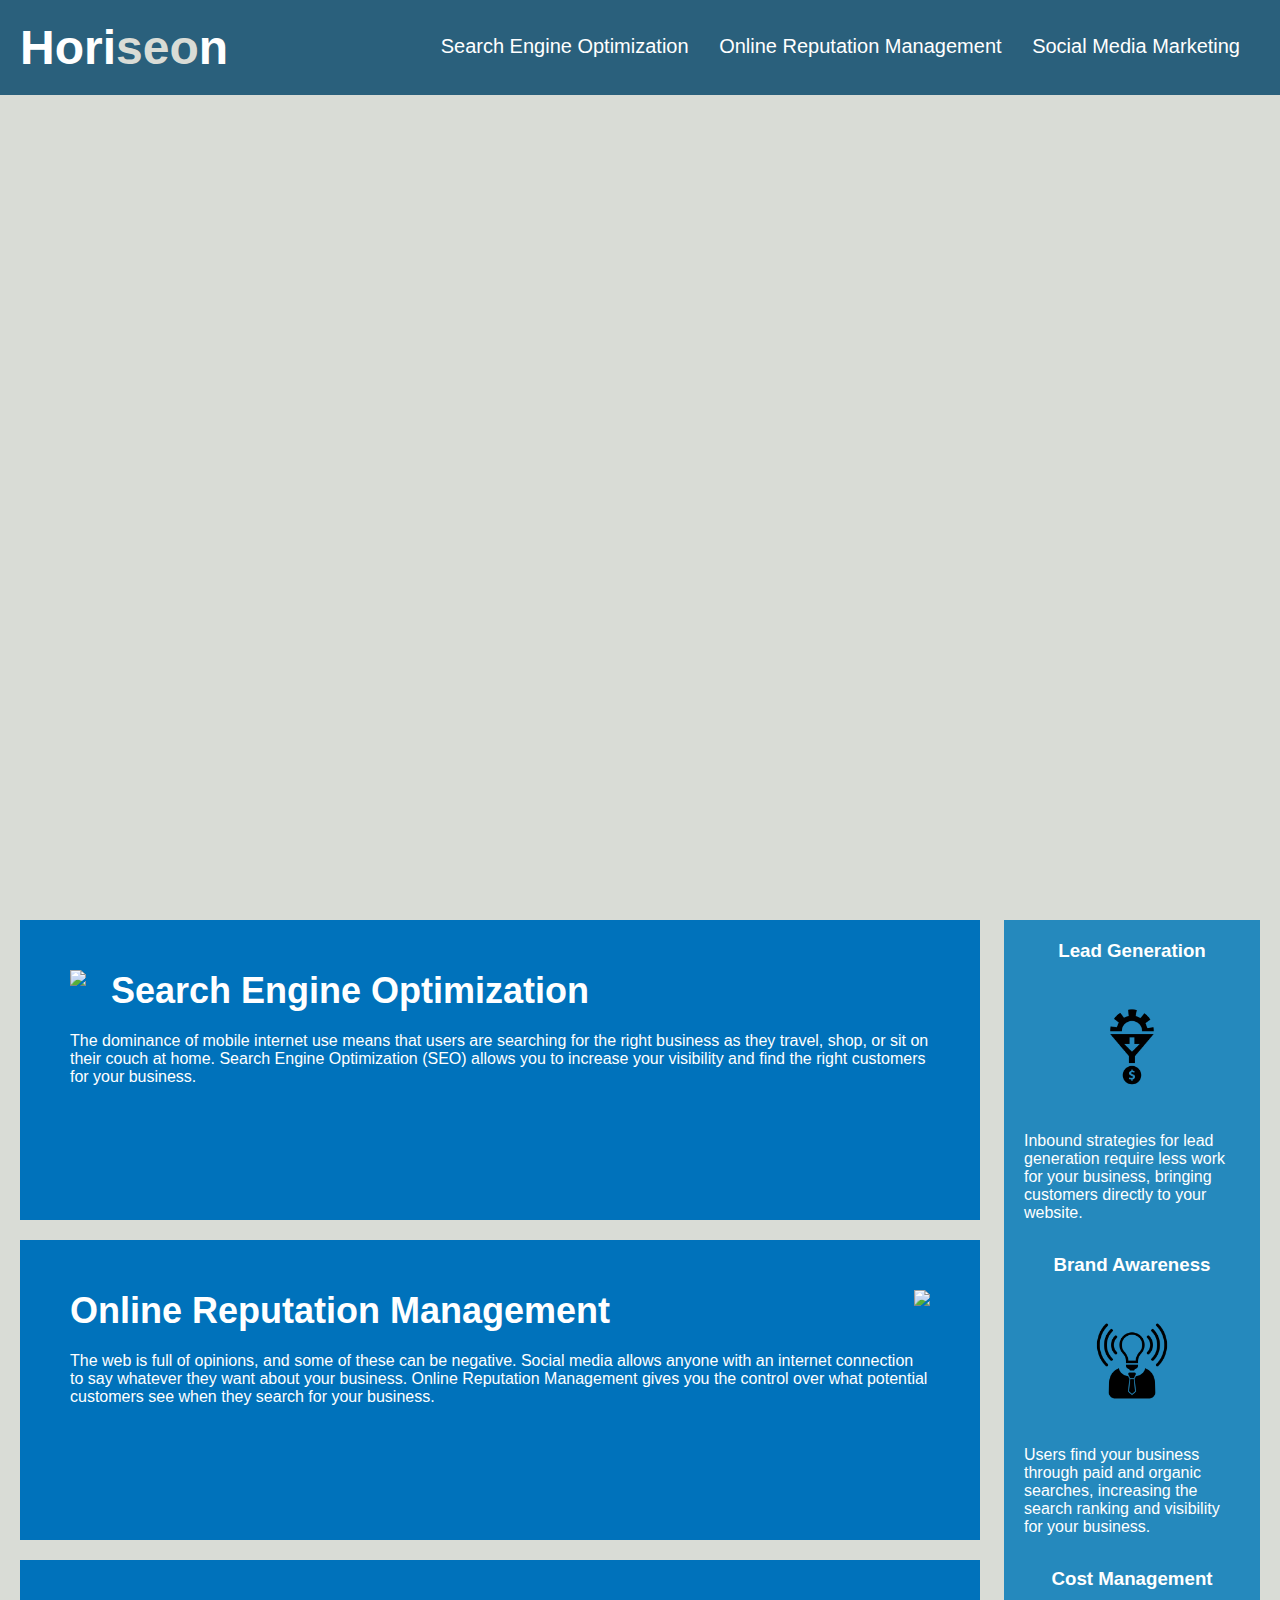
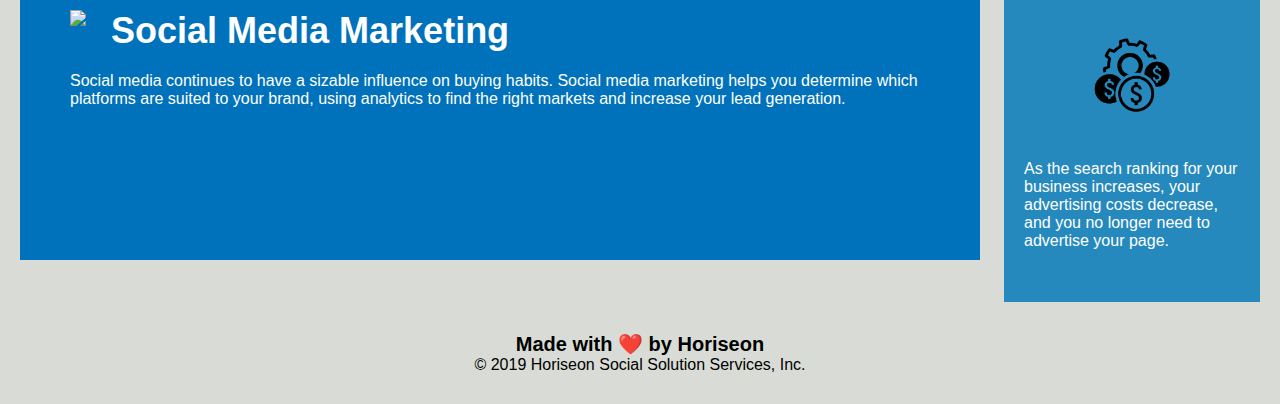
==== Develop/index.html @ f1b8da7d "added readme and comments on html and css" ====
<!DOCTYPE html>
<html lang="en-us">

<head>
    <meta charset="UTF-8" />
    <link rel="stylesheet" href="./assets/css/style.css">
    <title>website</title>
</head>

<body>
      <!--navigation bar-->
    <div class="header">
        <h1>Hori<span class="seo">seo</span>n</h1>
        <div>
            <ul>
                <li>
                    <a href="#search-engine-optimization">Search Engine Optimization</a>
                </li>
                <li>
                    <a href="#online-reputation-management">Online Reputation Management</a>
                </li>
                <li>
                    <a href="#social-media-marketing">Social Media Marketing</a>
                </li>
            </ul>
        </div>
    </div>

    <!--hero-->
    <div class="hero"></div>

    <!--main content section-->
    <div class="content">
        <div class="search-engine-optimization">
            <img src="./assets/images/search-engine-optimization.jpg" class="float-left" />
            <h2>Search Engine Optimization</h2>
            <p>
                The dominance of mobile internet use means that users are searching for the right business as they travel, shop, or sit on their couch at home. Search Engine Optimization (SEO) allows you to increase your visibility and find the right customers for your business.
            </p>
        </div>
        <div id="online-reputation-management" class="online-reputation-management">
            <img src="./assets/images/online-reputation-management.jpg" class="float-right" />
            <h2>Online Reputation Management</h2>
            <p>
                The web is full of opinions, and some of these can be negative. Social media allows anyone with an internet connection to say whatever they want about your business. Online Reputation Management gives you the control over what potential customers see when they search for your business.
            </p>
        </div>
        <div id="social-media-marketing" class="social-media-marketing">
            <img src="./assets/images/social-media-marketing.jpg" class="float-left" />
            <h2>Social Media Marketing</h2>
            <p>
                Social media continues to have a sizable influence on buying habits. Social media marketing helps you determine which platforms are suited to your brand, using analytics to find the right markets and increase your lead generation.
            </p>
        </div>
    </div>

    <!--benifits section-->
    <div class="benefits">
        <div class="benefit-lead">
            <h3>Lead Generation</h3>
            <img src="./assets/images/lead-generation.png" />
            <p>
                Inbound strategies for lead generation require less work for your business, bringing customers directly to your website.
            </p>
        </div>
        <div class="benefit-brand">
            <h3>Brand Awareness</h3>
            <img src="./assets/images/brand-awareness.png" />
            <p>
                Users find your business through paid and organic searches, increasing the search ranking and visibility for your business.
            </p>
        </div>
        <div class="benefit-cost">
            <h3>Cost Management</h3>
            <img src="./assets/images/cost-management.png"></img>
            <p>
                As the search ranking for your business increases, your advertising costs decrease, and you no longer need to advertise your page.
            </p>
        </div>
    </div>

    <!--footer-->
    <div class="footer">
        <h2>Made with ❤️️ by Horiseon</h2>
        <p>
            &copy; 2019 Horiseon Social Solution Services, Inc.
        </p>
    </div>
</body>

</html>
---- Develop/assets/css/style.css ----
* {
    box-sizing: border-box;
    padding: 0;
    margin: 0;
}

body {
    background-color: #d9dcd6;
}

/* header styling start */
.header {
    padding: 20px;
    font-family: 'Trebuchet MS', 'Lucida Sans Unicode', 'Lucida Grande', 'Lucida Sans', Arial, sans-serif;
    background-color: #2a607c;
    color: #ffffff;
}

.header h1 {
    display: inline-block;
    font-size: 48px;
}

.header h1 .seo {
    color: #d9dcd6;
}

.header div {
    padding-top: 15px;
    margin-right: 20px;
    float: right;
    font-family: 'Gill Sans', 'Gill Sans MT', Calibri, 'Trebuchet MS', sans-serif;
    font-size: 20px;
}

.header div ul {
    list-style-type: none;
}

.header div ul li {
    display: inline-block;
    margin-left: 25px;
}

a {
    color: #ffffff;
    text-decoration: none;
}

p {
    font-size: 16px;
}

/* hero styling starts */
.hero {
    height: 800px;
    width: 100%;
    margin-bottom: 25px;
    background-image: url("../images/digital-marketing-meeting.jpg");
    background-size: cover;
    background-position: center;
}

.float-left {
    float: left;
    margin-right: 25px;
}

.float-right {
    float: right;
    margin-left: 25px;
}

/*main content starts*/
.content {
    width: 75%;
    display: inline-block;
    margin-left: 20px;
}

/* benefits section starts */
.benefits {
    margin-right: 20px;
    padding: 20px;
    clear: both;
    float: right;
    width: 20%;
    height: 100%;
    font-family: 'Gill Sans', 'Gill Sans MT', Calibri, 'Trebuchet MS', sans-serif;
    background-color: #2589bd;
}

.benefit-lead {
    margin-bottom: 32px;
    color: #ffffff;
}

.benefit-brand {
    margin-bottom: 32px;
    color: #ffffff;
}

.benefit-cost {
    margin-bottom: 32px;
    color: #ffffff;
}

.benefit-lead h3 {
    margin-bottom: 10px;
    text-align: center;
}

.benefit-brand h3 {
    margin-bottom: 10px;
    text-align: center;
}

.benefit-cost h3 {
    margin-bottom: 10px;
    text-align: center;
}

.benefit-lead img {
    display: block;
    margin: 10px auto;
    max-width: 150px;
}

.benefit-brand img {
    display: block;
    margin: 10px auto;
    max-width: 150px;
}

.benefit-cost img {
    display: block;
    margin: 10px auto;
    max-width: 150px;
}

.search-engine-optimization {
    margin-bottom: 20px;
    padding: 50px;
    height: 300px;
    font-family: 'Gill Sans', 'Gill Sans MT', Calibri, 'Trebuchet MS', sans-serif;
    background-color: #0072bb;
    color: #ffffff;
}

.online-reputation-management {
    margin-bottom: 20px;
    padding: 50px;
    height: 300px;
    font-family: 'Gill Sans', 'Gill Sans MT', Calibri, 'Trebuchet MS', sans-serif;
    background-color: #0072bb;
    color: #ffffff;
}

.social-media-marketing {
    margin-bottom: 20px;
    padding: 50px;
    height: 300px;
    font-family: 'Gill Sans', 'Gill Sans MT', Calibri, 'Trebuchet MS', sans-serif;
    background-color: #0072bb;
    color: #ffffff;
}

.search-engine-optimization img {
    max-height: 200px;
}

.online-reputation-management img {
    max-height: 200px;
}

.social-media-marketing img {
    max-height: 200px;
}

.search-engine-optimization h2 {
    margin-bottom: 20px;
    font-size: 36px;
}

.online-reputation-management h2 {
    margin-bottom: 20px;
    font-size: 36px;
}

.social-media-marketing h2 {
    margin-bottom: 20px;
    font-size: 36px;
}

/* footer sytyling starts */
.footer {
    padding: 30px;
    clear: both;
    font-family: 'Trebuchet MS', 'Lucida Sans Unicode', 'Lucida Grande', 'Lucida Sans', Arial, sans-serif;
    text-align: center;
}

.footer h2 {
    font-size: 20px;
}
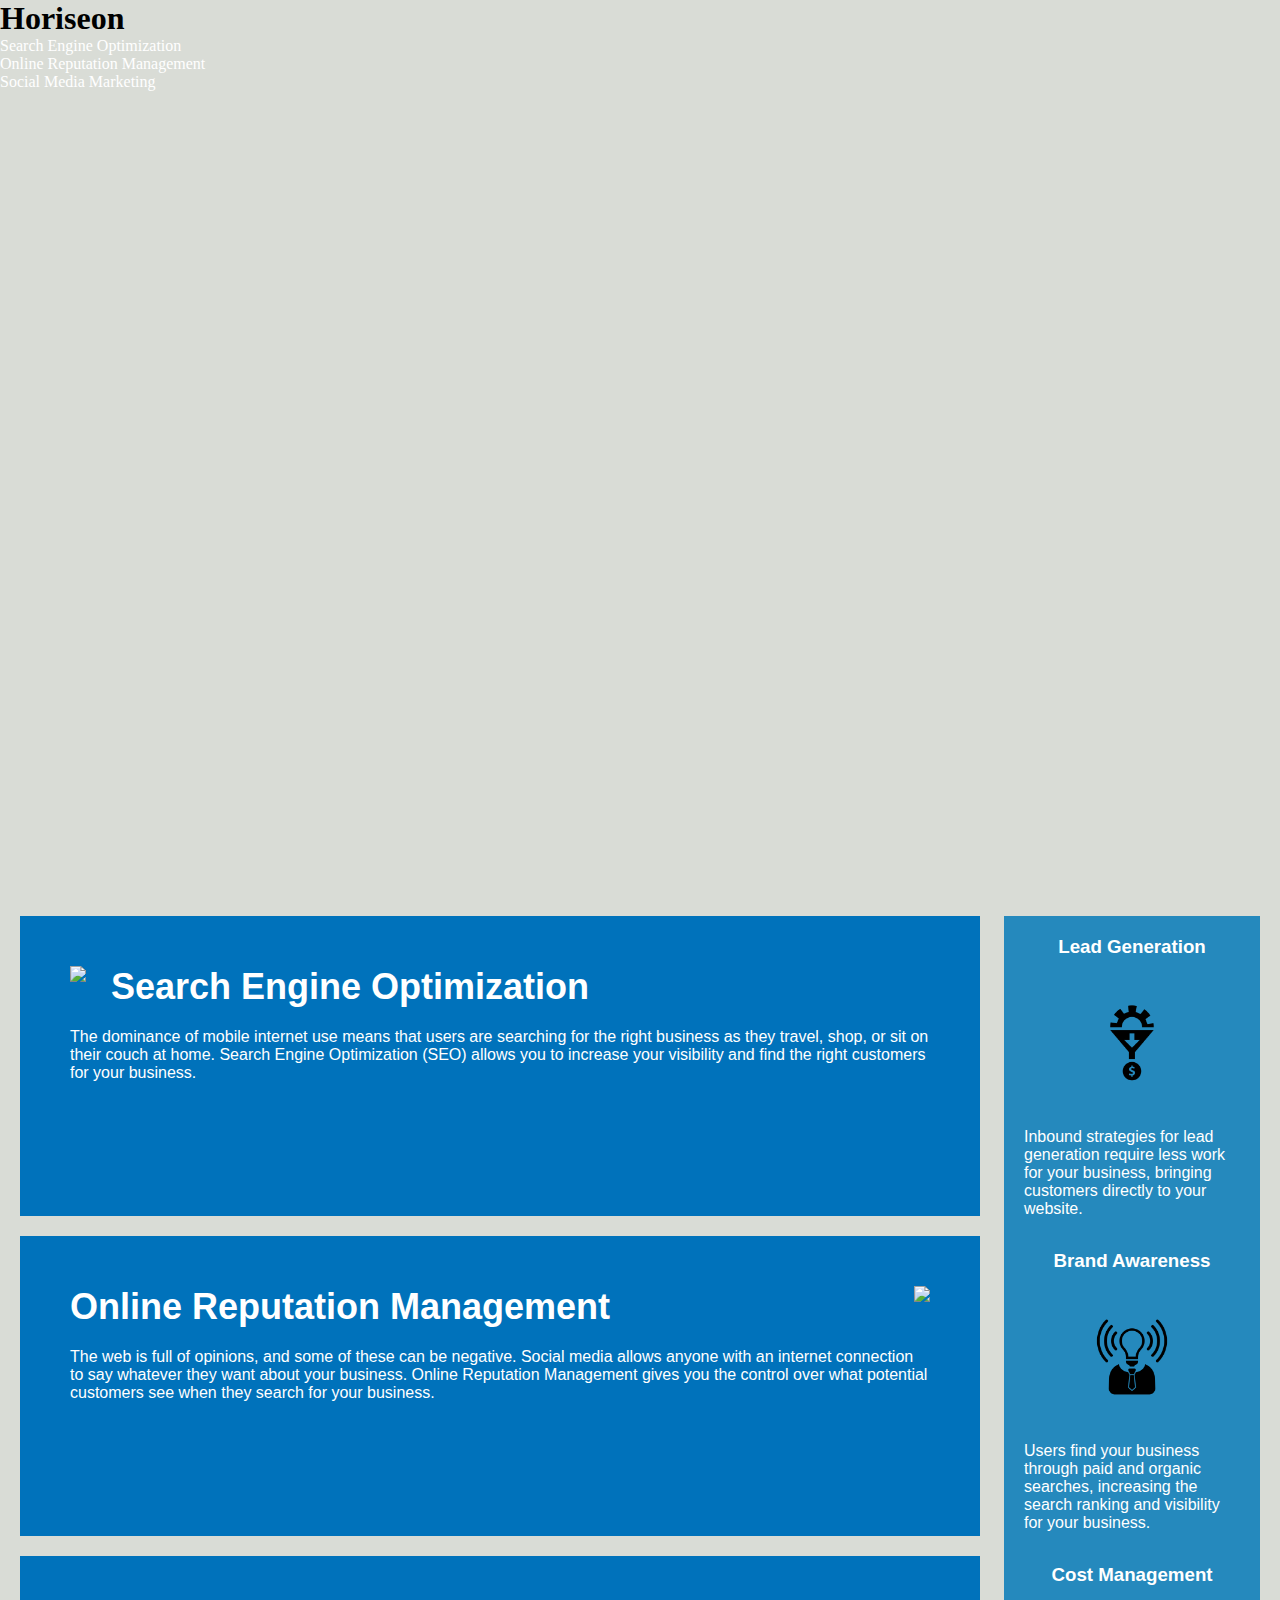
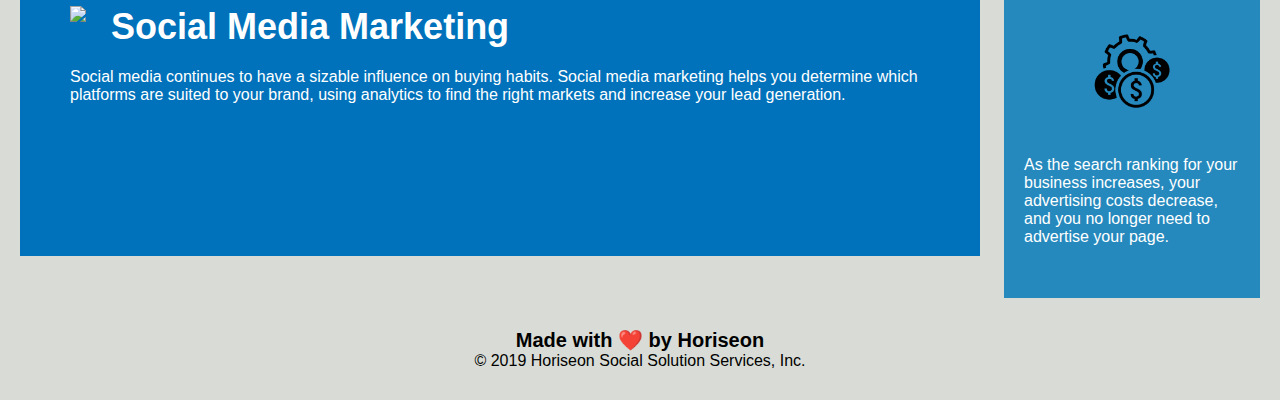
==== commit f945484a: "updated title, added semantic html tags, fixed broken link" ====
--- a/Develop/index.html
+++ b/Develop/index.html
@@ -4,14 +4,14 @@
 <head>
     <meta charset="UTF-8" />
     <link rel="stylesheet" href="./assets/css/style.css">
-    <title>website</title>
+    <title>Horiseon</title>
 </head>
 
 <body>
       <!--navigation bar-->
-    <div class="header">
+      <header>
         <h1>Hori<span class="seo">seo</span>n</h1>
-        <div>
+        <nav>
             <ul>
                 <li>
                     <a href="#search-engine-optimization">Search Engine Optimization</a>
@@ -23,15 +23,15 @@
                     <a href="#social-media-marketing">Social Media Marketing</a>
                 </li>
             </ul>
-        </div>
-    </div>
+        </nav>
+    </header>
 
     <!--hero-->
     <div class="hero"></div>
 
     <!--main content section-->
-    <div class="content">
-        <div class="search-engine-optimization">
+    <section class="content">
+        <div id="search-engine-optimization" class="search-engine-optimization">
             <img src="./assets/images/search-engine-optimization.jpg" class="float-left" />
             <h2>Search Engine Optimization</h2>
             <p>
@@ -52,10 +52,10 @@
                 Social media continues to have a sizable influence on buying habits. Social media marketing helps you determine which platforms are suited to your brand, using analytics to find the right markets and increase your lead generation.
             </p>
         </div>
-    </div>
+    </section>
 
     <!--benifits section-->
-    <div class="benefits">
+    <section class="benefits">
         <div class="benefit-lead">
             <h3>Lead Generation</h3>
             <img src="./assets/images/lead-generation.png" />
@@ -77,15 +77,15 @@
                 As the search ranking for your business increases, your advertising costs decrease, and you no longer need to advertise your page.
             </p>
         </div>
-    </div>
+    </section>
 
     <!--footer-->
-    <div class="footer">
+    <section class="footer">
         <h2>Made with ❤️️ by Horiseon</h2>
         <p>
             &copy; 2019 Horiseon Social Solution Services, Inc.
         </p>
-    </div>
+    </section>
 </body>
 
 </html>
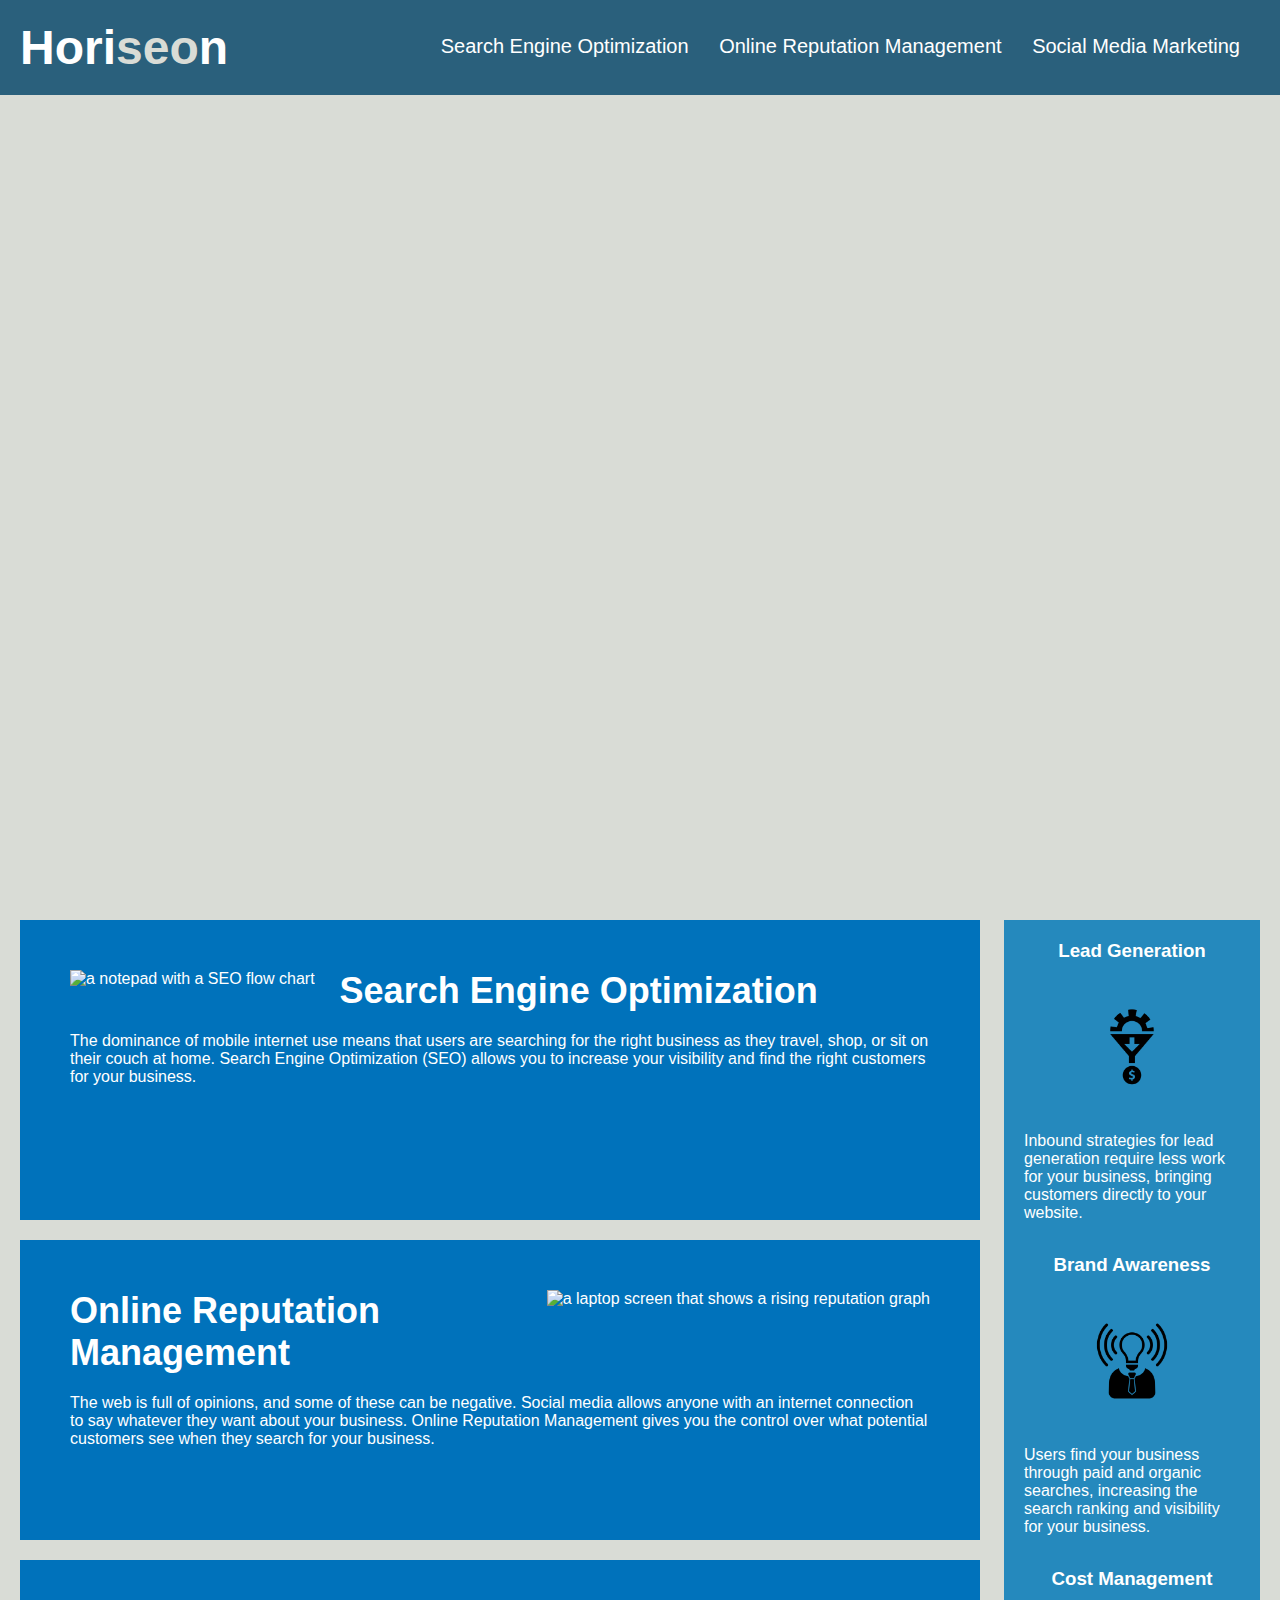
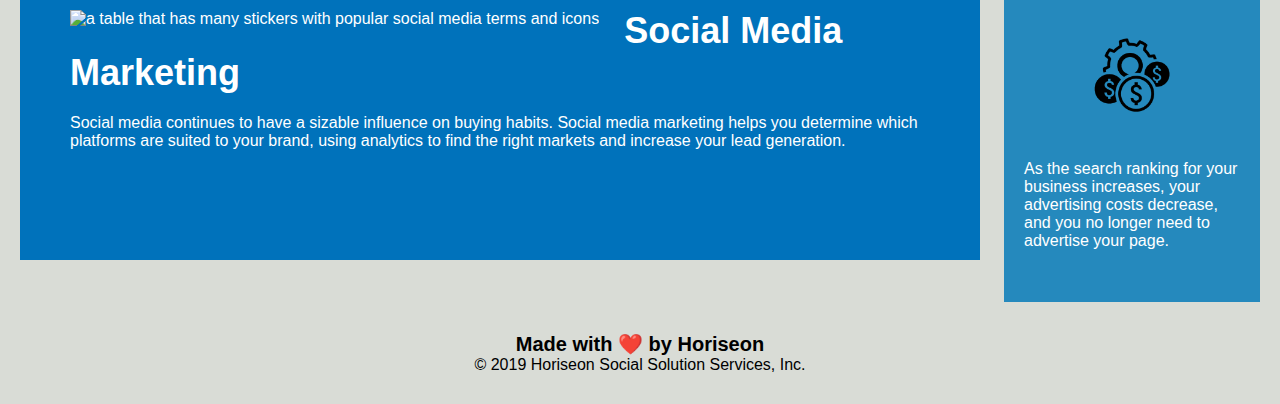
==== commit cefeee31: "adjusted class elements and added alts for images" ====
--- a/Develop/index.html
+++ b/Develop/index.html
@@ -8,8 +8,8 @@
 </head>
 
 <body>
-      <!--navigation bar-->
-      <header>
+    <!--navigation bar-->
+    <header>
         <h1>Hori<span class="seo">seo</span>n</h1>
         <nav>
             <ul>
@@ -31,22 +31,22 @@
 
     <!--main content section-->
     <section class="content">
-        <div id="search-engine-optimization" class="search-engine-optimization">
-            <img src="./assets/images/search-engine-optimization.jpg" class="float-left" />
+        <div id="search-engine-optimization" class="content-section" >
+            <img src="./assets/images/search-engine-optimization.jpg" alt="a notepad with a SEO flow chart" class="float-left" />
             <h2>Search Engine Optimization</h2>
             <p>
                 The dominance of mobile internet use means that users are searching for the right business as they travel, shop, or sit on their couch at home. Search Engine Optimization (SEO) allows you to increase your visibility and find the right customers for your business.
             </p>
         </div>
-        <div id="online-reputation-management" class="online-reputation-management">
-            <img src="./assets/images/online-reputation-management.jpg" class="float-right" />
+        <div id="online-reputation-management" class="content-section">
+            <img src="./assets/images/online-reputation-management.jpg" alt="a laptop screen that shows a rising reputation graph" class="float-right" />
             <h2>Online Reputation Management</h2>
             <p>
                 The web is full of opinions, and some of these can be negative. Social media allows anyone with an internet connection to say whatever they want about your business. Online Reputation Management gives you the control over what potential customers see when they search for your business.
             </p>
         </div>
-        <div id="social-media-marketing" class="social-media-marketing">
-            <img src="./assets/images/social-media-marketing.jpg" class="float-left" />
+        <div id="social-media-marketing" class="content-section">
+            <img src="./assets/images/social-media-marketing.jpg" alt="a table that has many stickers with popular social media terms and icons"  class="float-left" />
             <h2>Social Media Marketing</h2>
             <p>
                 Social media continues to have a sizable influence on buying habits. Social media marketing helps you determine which platforms are suited to your brand, using analytics to find the right markets and increase your lead generation.
@@ -56,36 +56,35 @@
 
     <!--benifits section-->
     <section class="benefits">
-        <div class="benefit-lead">
+        <div class="benefits1">
             <h3>Lead Generation</h3>
-            <img src="./assets/images/lead-generation.png" />
+            <img src="./assets/images/lead-generation.png" alt="" />
             <p>
                 Inbound strategies for lead generation require less work for your business, bringing customers directly to your website.
             </p>
         </div>
-        <div class="benefit-brand">
+        <div class="benefits1">
             <h3>Brand Awareness</h3>
-            <img src="./assets/images/brand-awareness.png" />
+            <img src="./assets/images/brand-awareness.png" alt="" />
             <p>
                 Users find your business through paid and organic searches, increasing the search ranking and visibility for your business.
             </p>
         </div>
-        <div class="benefit-cost">
+        <div class="benefits1">
             <h3>Cost Management</h3>
-            <img src="./assets/images/cost-management.png"></img>
+            <img src="./assets/images/cost-management.png" alt="" />
             <p>
                 As the search ranking for your business increases, your advertising costs decrease, and you no longer need to advertise your page.
             </p>
         </div>
     </section>
-
     <!--footer-->
-    <section class="footer">
+    <footer>
         <h2>Made with ❤️️ by Horiseon</h2>
         <p>
             &copy; 2019 Horiseon Social Solution Services, Inc.
         </p>
-    </section>
+    </footer>
 </body>
 
 </html>
--- a/Develop/assets/css/style.css
+++ b/Develop/assets/css/style.css
@@ -8,40 +8,6 @@
     background-color: #d9dcd6;
 }
 
-/* header styling start */
-.header {
-    padding: 20px;
-    font-family: 'Trebuchet MS', 'Lucida Sans Unicode', 'Lucida Grande', 'Lucida Sans', Arial, sans-serif;
-    background-color: #2a607c;
-    color: #ffffff;
-}
-
-.header h1 {
-    display: inline-block;
-    font-size: 48px;
-}
-
-.header h1 .seo {
-    color: #d9dcd6;
-}
-
-.header div {
-    padding-top: 15px;
-    margin-right: 20px;
-    float: right;
-    font-family: 'Gill Sans', 'Gill Sans MT', Calibri, 'Trebuchet MS', sans-serif;
-    font-size: 20px;
-}
-
-.header div ul {
-    list-style-type: none;
-}
-
-.header div ul li {
-    display: inline-block;
-    margin-left: 25px;
-}
-
 a {
     color: #ffffff;
     text-decoration: none;
@@ -49,6 +15,40 @@
 
 p {
     font-size: 16px;
+}
+
+/* header styling start */
+header {
+    padding: 20px;
+    font-family: 'Trebuchet MS', 'Lucida Sans Unicode', 'Lucida Grande', 'Lucida Sans', Arial, sans-serif;
+    background-color: #2a607c;
+    color: #ffffff;
+}
+
+header h1 {
+    display: inline-block;
+    font-size: 48px;
+}
+
+header h1 .seo {
+    color: #d9dcd6;
+}
+
+header nav {
+    padding-top: 15px;
+    margin-right: 20px;
+    float: right;
+    font-family: 'Gill Sans', 'Gill Sans MT', 'Calibri', 'Trebuchet MS', sans-serif;
+    font-size: 20px;
+}
+
+header nav ul {
+    list-style-type: none;
+}
+
+header nav ul li {
+    display: inline-block;
+    margin-left: 25px;
 }
 
 /* hero styling starts */
@@ -78,6 +78,24 @@
     margin-left: 20px;
 }
 
+.content-section {
+    margin-bottom: 20px;
+    padding: 50px;
+    height: 300px;
+    font-family: 'Gill Sans', 'Gill Sans MT', 'Calibri', 'Trebuchet MS', sans-serif;
+    background-color: #0072bb;
+    color: #ffffff;
+}
+
+.content-section img {
+    max-height: 200px;
+}
+
+.content-section h2 {
+    margin-bottom: 20px;
+    font-size: 36px;
+}
+
 /* benefits section starts */
 .benefits {
     margin-right: 20px;
@@ -86,120 +104,34 @@
     float: right;
     width: 20%;
     height: 100%;
-    font-family: 'Gill Sans', 'Gill Sans MT', Calibri, 'Trebuchet MS', sans-serif;
+    font-family: 'Gill Sans', 'Gill Sans MT', 'Calibri', 'Trebuchet MS', sans-serif;
     background-color: #2589bd;
 }
 
-.benefit-lead {
+.benefits1 {
     margin-bottom: 32px;
     color: #ffffff;
 }
 
-.benefit-brand {
-    margin-bottom: 32px;
-    color: #ffffff;
-}
-
-.benefit-cost {
-    margin-bottom: 32px;
-    color: #ffffff;
-}
-
-.benefit-lead h3 {
+.benefits1 h3 {
     margin-bottom: 10px;
     text-align: center;
 }
 
-.benefit-brand h3 {
-    margin-bottom: 10px;
-    text-align: center;
-}
-
-.benefit-cost h3 {
-    margin-bottom: 10px;
-    text-align: center;
-}
-
-.benefit-lead img {
+.benefits1 img {
     display: block;
     margin: 10px auto;
     max-width: 150px;
 }
 
-.benefit-brand img {
-    display: block;
-    margin: 10px auto;
-    max-width: 150px;
-}
-
-.benefit-cost img {
-    display: block;
-    margin: 10px auto;
-    max-width: 150px;
-}
-
-.search-engine-optimization {
-    margin-bottom: 20px;
-    padding: 50px;
-    height: 300px;
-    font-family: 'Gill Sans', 'Gill Sans MT', Calibri, 'Trebuchet MS', sans-serif;
-    background-color: #0072bb;
-    color: #ffffff;
-}
-
-.online-reputation-management {
-    margin-bottom: 20px;
-    padding: 50px;
-    height: 300px;
-    font-family: 'Gill Sans', 'Gill Sans MT', Calibri, 'Trebuchet MS', sans-serif;
-    background-color: #0072bb;
-    color: #ffffff;
-}
-
-.social-media-marketing {
-    margin-bottom: 20px;
-    padding: 50px;
-    height: 300px;
-    font-family: 'Gill Sans', 'Gill Sans MT', Calibri, 'Trebuchet MS', sans-serif;
-    background-color: #0072bb;
-    color: #ffffff;
-}
-
-.search-engine-optimization img {
-    max-height: 200px;
-}
-
-.online-reputation-management img {
-    max-height: 200px;
-}
-
-.social-media-marketing img {
-    max-height: 200px;
-}
-
-.search-engine-optimization h2 {
-    margin-bottom: 20px;
-    font-size: 36px;
-}
-
-.online-reputation-management h2 {
-    margin-bottom: 20px;
-    font-size: 36px;
-}
-
-.social-media-marketing h2 {
-    margin-bottom: 20px;
-    font-size: 36px;
-}
-
 /* footer sytyling starts */
-.footer {
+footer {
     padding: 30px;
     clear: both;
     font-family: 'Trebuchet MS', 'Lucida Sans Unicode', 'Lucida Grande', 'Lucida Sans', Arial, sans-serif;
     text-align: center;
 }
 
-.footer h2 {
+footer h2 {
     font-size: 20px;
-}
+}